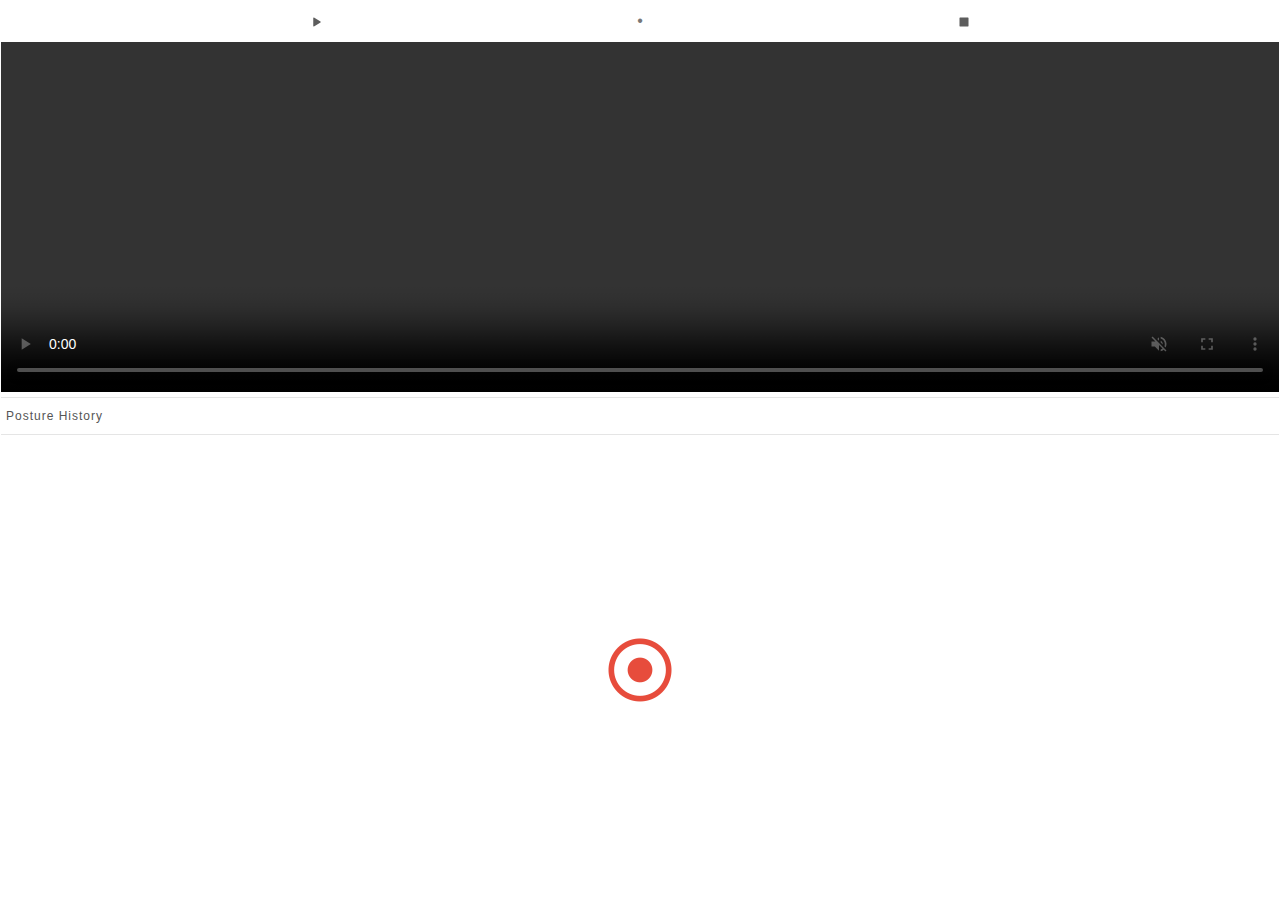
==== data/interface/index.html @ a722d01b "add models, libraries" ====
<!DOCTYPE html>
<html>

<head>
    <meta charset="UTF-8">
    <title>Video Recorder</title>
    <link rel="stylesheet" href="index.css" type="text/css">
    <link rel="shortcut icon" type="image/png" href="../icons/16.png">
    <meta name="viewport" content="width=device-width, initial-scale=1.0, maximum-scale=1.0, user-scalable=no">
    <script src="../../lib/jquery.min.js"></script>
    <script src="../../lib/bootstrap.min.js"></script>
    <script src="../../lib/tf.min.js.map"></script>
    <script src="../../lib/teachable.min.js"></script>
</head>

<body>
    <div class="container">
        <table class="header">
            <tr>
                <td title="Camera :: Start">
                    <button id="start">
              <svg width="12" height="12" viewBox="0 0 512 512">
                <path d="M405.2,232.9L126.8,67.2c-3.4-2-6.9-3.2-10.9-3.2c-10.9,0-19.8,9-19.8,20H96v344h0.1c0,11,8.9,20,19.8,20 c4.1,0,7.5-1.4,11.2-3.4l278.1-165.5c6.6-5.5,10.8-13.8,10.8-23.1C416,246.7,411.8,238.5,405.2,232.9z"/>
              </svg>
            </button>
                </td>
                <td class="separator">•</td>
                <td title="Camera :: Stop">
                    <button id="cancel">
              <svg width="12" height="12" viewBox="0 0 512 512">
                <rect width="385.03784" height="385.03784" x="63.68" y="63.751587" ry="20.055191"/>
              </svg>              
            </button>
                </td>
            </tr>
        </table>
    </div>
    <div class="media"><video id="camera" controls preload="metadata" muted></video></div>
    <div class="content">
        <p>Posture History</p>
        <div>
            <ul id="list"></ul>
        </div>
    </div>
    <div id="display"></div>
    <script src="index.js"></script>
</body>

</html>
---- data/interface/index.css ----
html, body {
  border: 0;
  margin: 0;
  padding: 0;
}

body {
  padding: 0;
  height: 100%;
  margin: auto;
  overflow: hidden;
  width: calc(100% - 2px);
}

table {
  width: 100%;
  border-spacing: 0;
  font-family: arial, sans-serif;
}

table tr td {
  padding: 0;
}

table tr td svg {
  fill: #5d5d5d;
  pointer-events: none;
  vertical-align: middle;
}

button {
  margin: 0;
  border: 0;
  color: #555;
  width: 100%;
  height: 42px;
  outline: none;
  padding: 0 5px;
  cursor: pointer;
  font-size: 12px;
  overflow: hidden;
  white-space: nowrap;
  letter-spacing: 1px;
  background-color: #FFF;
  vertical-align: middle;
  text-overflow: ellipsis;
  transition: 300ms ease all;
}

video {
  width: 100%;
  height: 100%;
  margin: auto;
  outline: none;
  background-color: transparent;
}

video::media-controls-panel {display: flex !important; opacity: 1.0 !important}
video::-moz-media-controls-panel {display: flex !important; opacity: 1.0 !important}
video::-webkit-media-controls-panel {display: flex !important; opacity: 1.0 !important}

ul {
  margin: 0;
  padding: 0;
  font-size: 12px;
  list-style: none;
  font-family: arial;
}

li {
  color: #555;
  padding: 5px;
  margin: 1px 0 0 0;
  line-height: 24px;
  padding-left: 10px;
  font-family: monospace;
  background-color: rgba(0,0,0,0.05);
}

a {
  margin: 0;
  color: #0068c3;
  font-size: 12px;
  margin-left: 10px;
  font-style: normal;
  display: inline-block;
  text-decoration: none;
  font-family: monospace;
}

p {
  border: 0;
  color: #555;
  font-size: 12px;
  overflow: hidden;
  margin: 5px auto;
  padding: 10px 5px;
  line-height: 16px;
  white-space: nowrap;
  letter-spacing: 1px;
  text-overflow: ellipsis;
  font-family: arial,sans-serif;
  border-top: solid 1px rgba(0,0,0,0.1);
  border-bottom: solid 1px rgba(0,0,0,0.1);
}

span {
  color: #555;
  float: right;
  margin: 0 5px;
  min-width: 72px;
  text-align: right;
  font-family: monospace;
}

.container {
  width: 100%;
  margin: 0 auto;
}

.header {
  border-spacing: 1px 0;
}

.toolbar {
  width: 126px;
}

.toolbar table {
  table-layout: fixed;
}

.toolbar table tr td {
  height: 42px;
  cursor: pointer;
  text-align: center;
}

.toolbar tr td:hover {
  background-color: rgba(0,0,0,0.05);
}

.media {
  width: 100%;
  height: 350px;
  margin: 0 auto;
  background-color: #71A0A5;
}

.content div {
  height: 100vh;
  overflow-y: auto;
  max-height: calc(100vh - 440px);
  background: url('../icons/128.png') no-repeat center center;
  background-size: 64px;
}

.separator {
  width: 16px;
  color: #777;
  text-align: center;
  background-color: transparent;
}

button[disabled] {
  opacity: 0.50;
  cursor: not-allowed;
  background-color: #FFF !important;
}

button:hover {
  background-color: rgba(0,0,0,0.05);
}

html[context="webapp"] .extra,
html[context="webapp"] .toolbar {
  display: none;
}

@media (max-width: 500px) {
  span {
    float: none;
    display: inline-block;
  }
  .media {
    height: 250px;
  }
  .content div {
    background-size: 48px;
    max-height: calc(100vh - 340px);
  }
  .extra, .toolbar, .separator {
    display: none;
  }
}
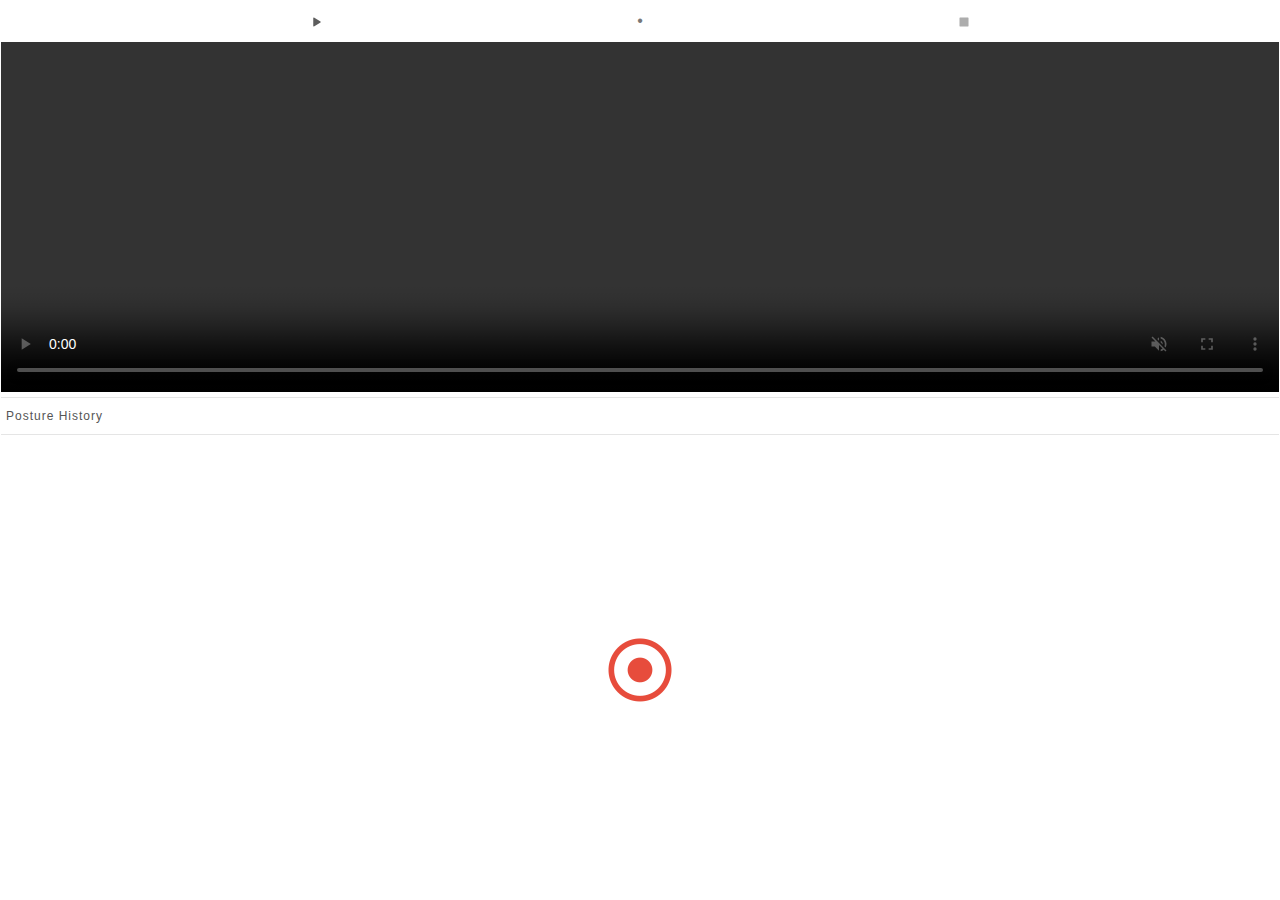
==== commit dc9f22fa: "link bg.js with frontend" ====
--- a/data/interface/index.html
+++ b/data/interface/index.html
@@ -3,7 +3,7 @@
 
 <head>
     <meta charset="UTF-8">
-    <title>Video Recorder</title>
+    <title>Pose Track</title>
     <link rel="stylesheet" href="index.css" type="text/css">
     <link rel="shortcut icon" type="image/png" href="../icons/16.png">
     <meta name="viewport" content="width=device-width, initial-scale=1.0, maximum-scale=1.0, user-scalable=no">
@@ -43,7 +43,7 @@
         </div>
     </div>
     <div id="display"></div>
-    <script src="index.js"></script>
+    <script src="index.js" type="module" async defer></script>
 </body>
 
 </html>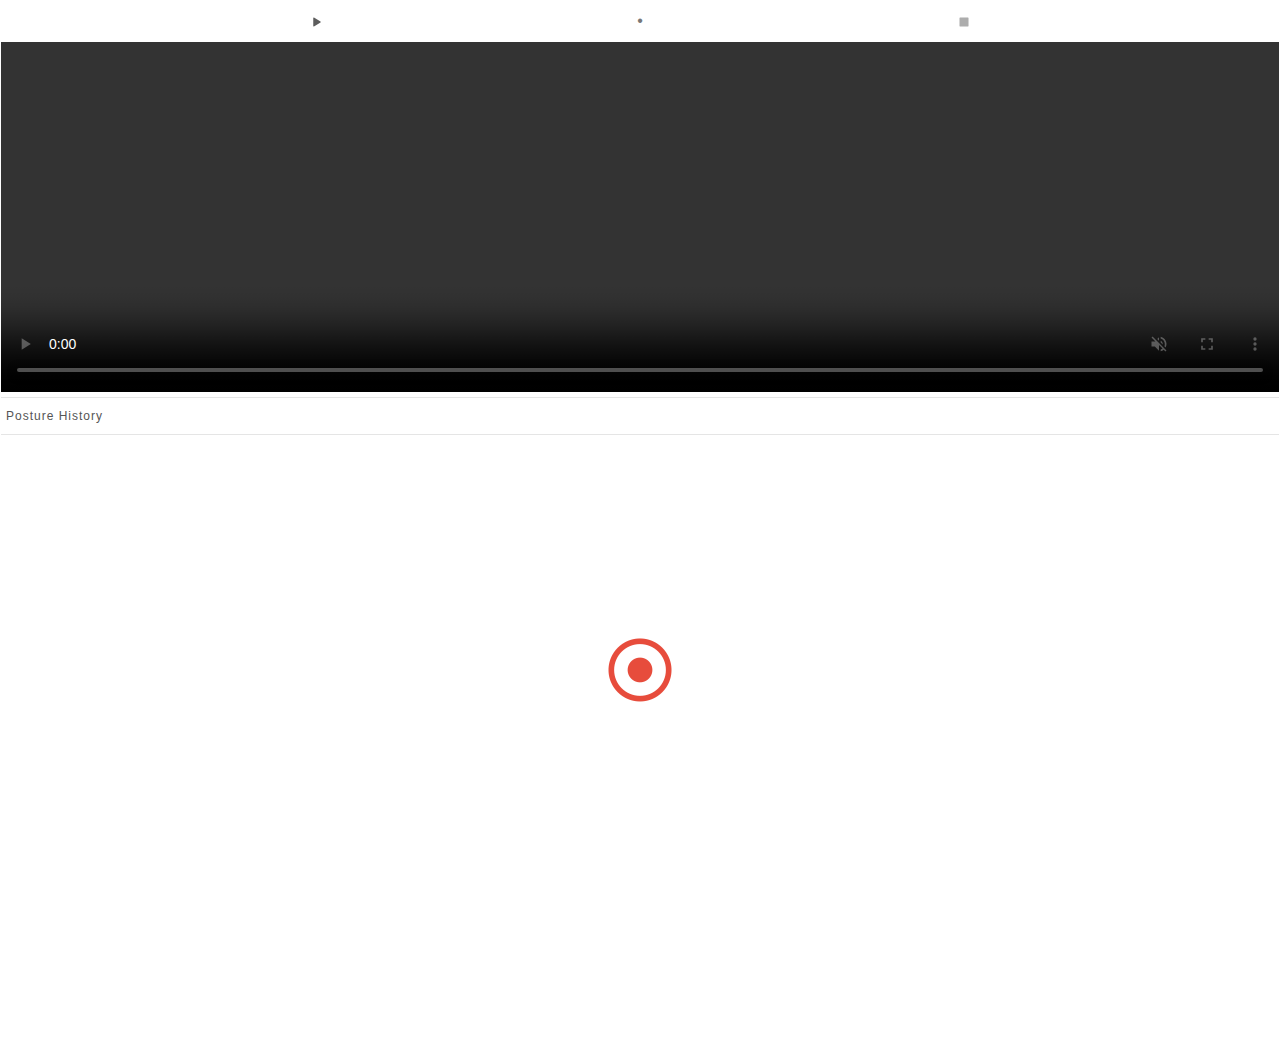
==== commit 491d325e: "finally" ====
--- a/data/interface/index.html
+++ b/data/interface/index.html
@@ -42,7 +42,7 @@
             <ul id="list"></ul>
         </div>
     </div>
-    <div id="display"></div>
+    <canvas id="canvas"></canvas>
     <script src="index.js" type="module" async defer></script>
 </body>
 
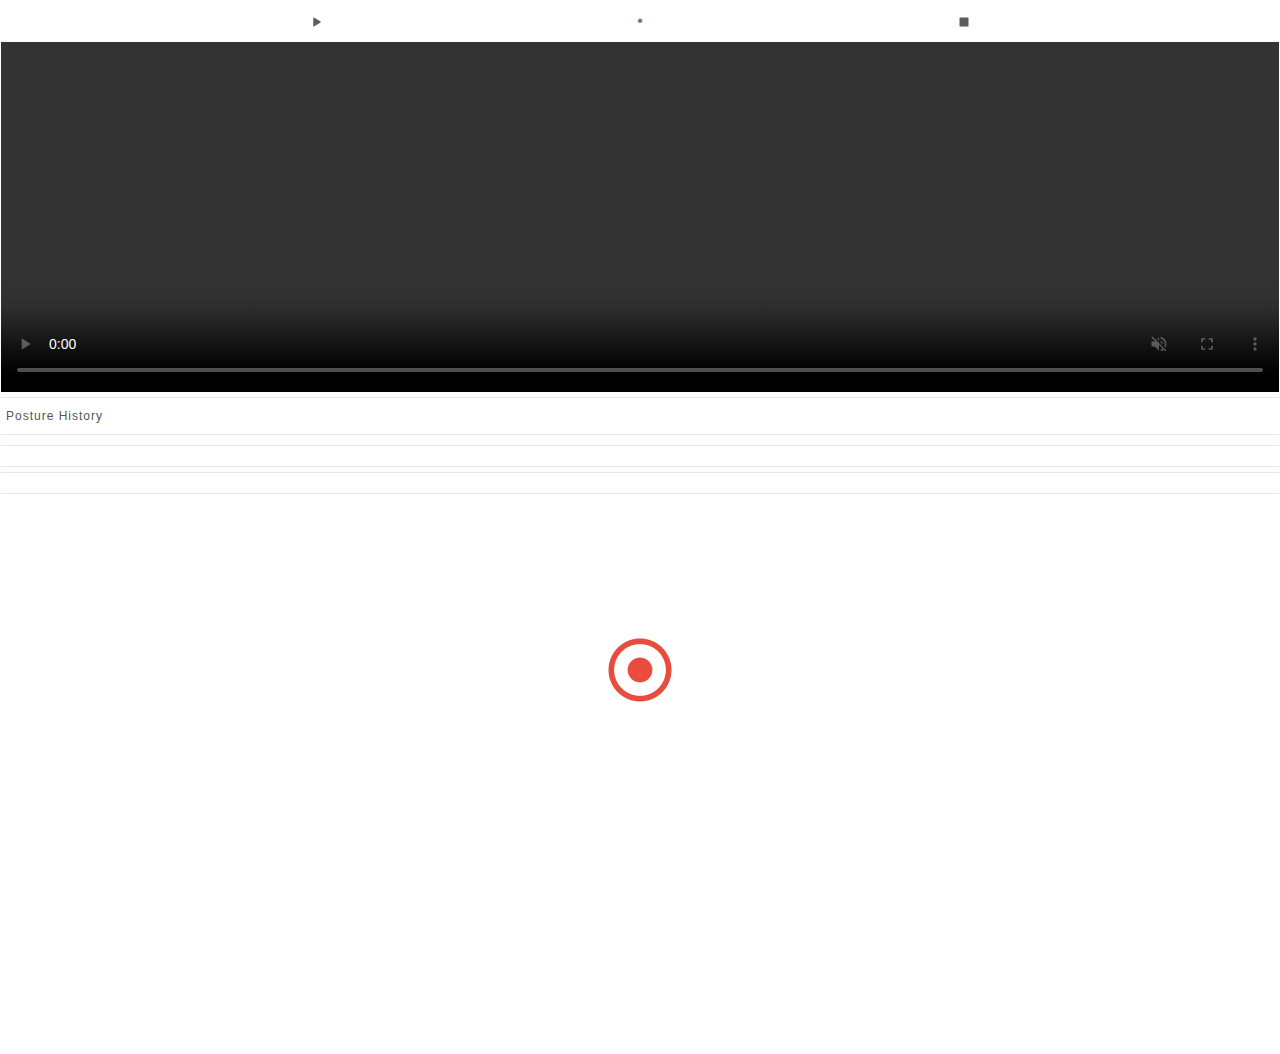
==== commit 755c5726: "display results in frontend" ====
--- a/data/interface/index.html
+++ b/data/interface/index.html
@@ -39,11 +39,12 @@
     <div class="content">
         <p>Posture History</p>
         <div>
-            <ul id="list"></ul>
+            <p class="col-sm-6" id="posture-result"></p>
+            <p class="col-sm-6" id="posture-accuracy"></p>
         </div>
     </div>
-    <canvas id="canvas"></canvas>
-    <script src="index.js" type="module" async defer></script>
+    <canvas id="canvas "></canvas>
+    <script src="index.js " type="module " async defer></script>
 </body>
 
 </html>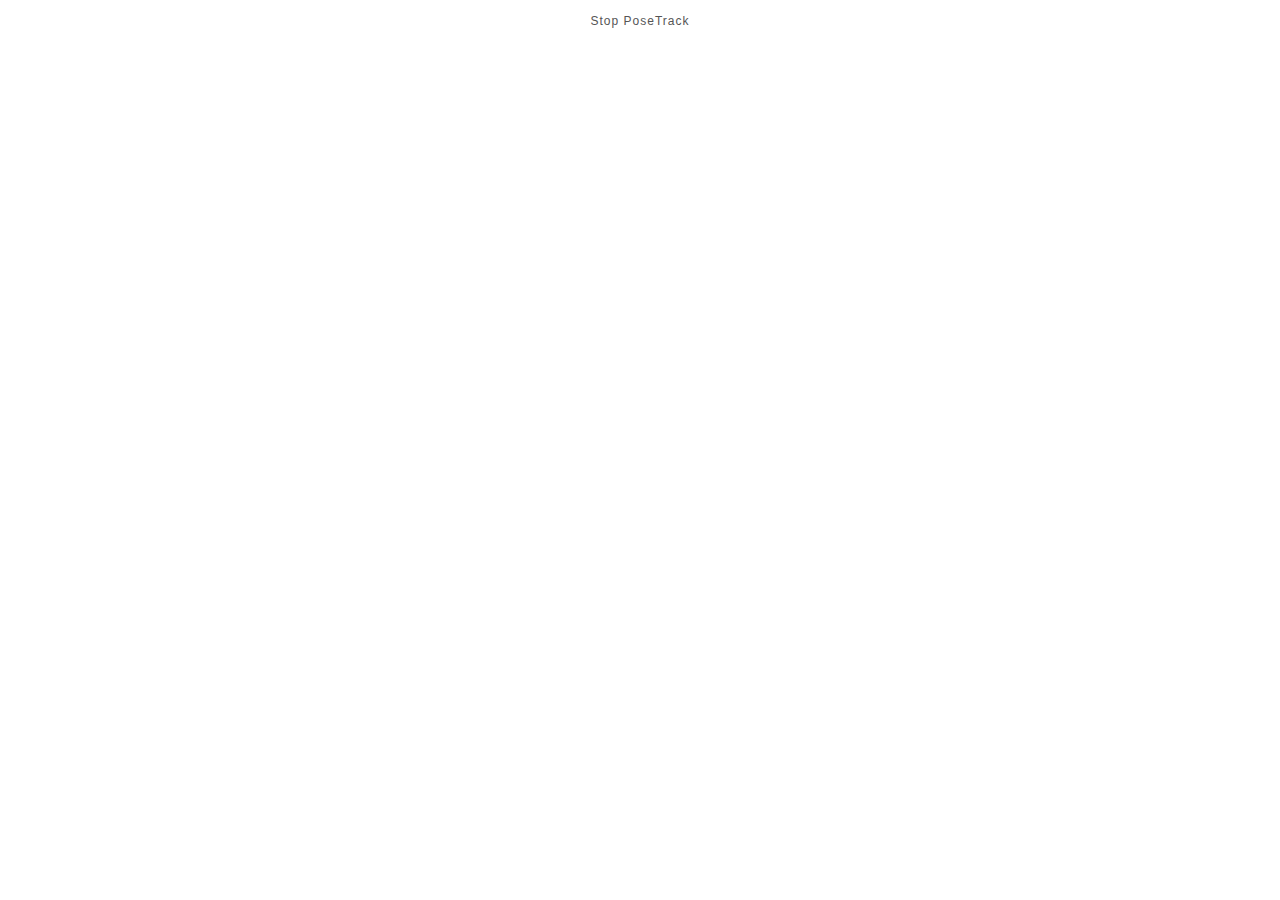
==== commit afd0992f: "shift control to process.js" ====
--- a/data/interface/index.html
+++ b/data/interface/index.html
@@ -14,37 +14,10 @@
 </head>
 
 <body>
-    <div class="container">
-        <table class="header">
-            <tr>
-                <td title="Camera :: Start">
-                    <button id="start">
-              <svg width="12" height="12" viewBox="0 0 512 512">
-                <path d="M405.2,232.9L126.8,67.2c-3.4-2-6.9-3.2-10.9-3.2c-10.9,0-19.8,9-19.8,20H96v344h0.1c0,11,8.9,20,19.8,20 c4.1,0,7.5-1.4,11.2-3.4l278.1-165.5c6.6-5.5,10.8-13.8,10.8-23.1C416,246.7,411.8,238.5,405.2,232.9z"/>
-              </svg>
-            </button>
-                </td>
-                <td class="separator">•</td>
-                <td title="Camera :: Stop">
-                    <button id="cancel">
-              <svg width="12" height="12" viewBox="0 0 512 512">
-                <rect width="385.03784" height="385.03784" x="63.68" y="63.751587" ry="20.055191"/>
-              </svg>              
-            </button>
-                </td>
-            </tr>
-        </table>
+    <div class="col-lg-12 justify-content center">
+        <button id="cancelstream">Stop PoseTrack</button>
     </div>
-    <div class="media"><video id="camera" controls preload="metadata" muted></video></div>
-    <div class="content">
-        <p>Posture History</p>
-        <div>
-            <p class="col-sm-6" id="posture-result"></p>
-            <p class="col-sm-6" id="posture-accuracy"></p>
-        </div>
-    </div>
-    <canvas id="canvas "></canvas>
-    <script src="index.js " type="module " async defer></script>
+    <script src="index.js " type="module" async defer></script>
 </body>
 
 </html>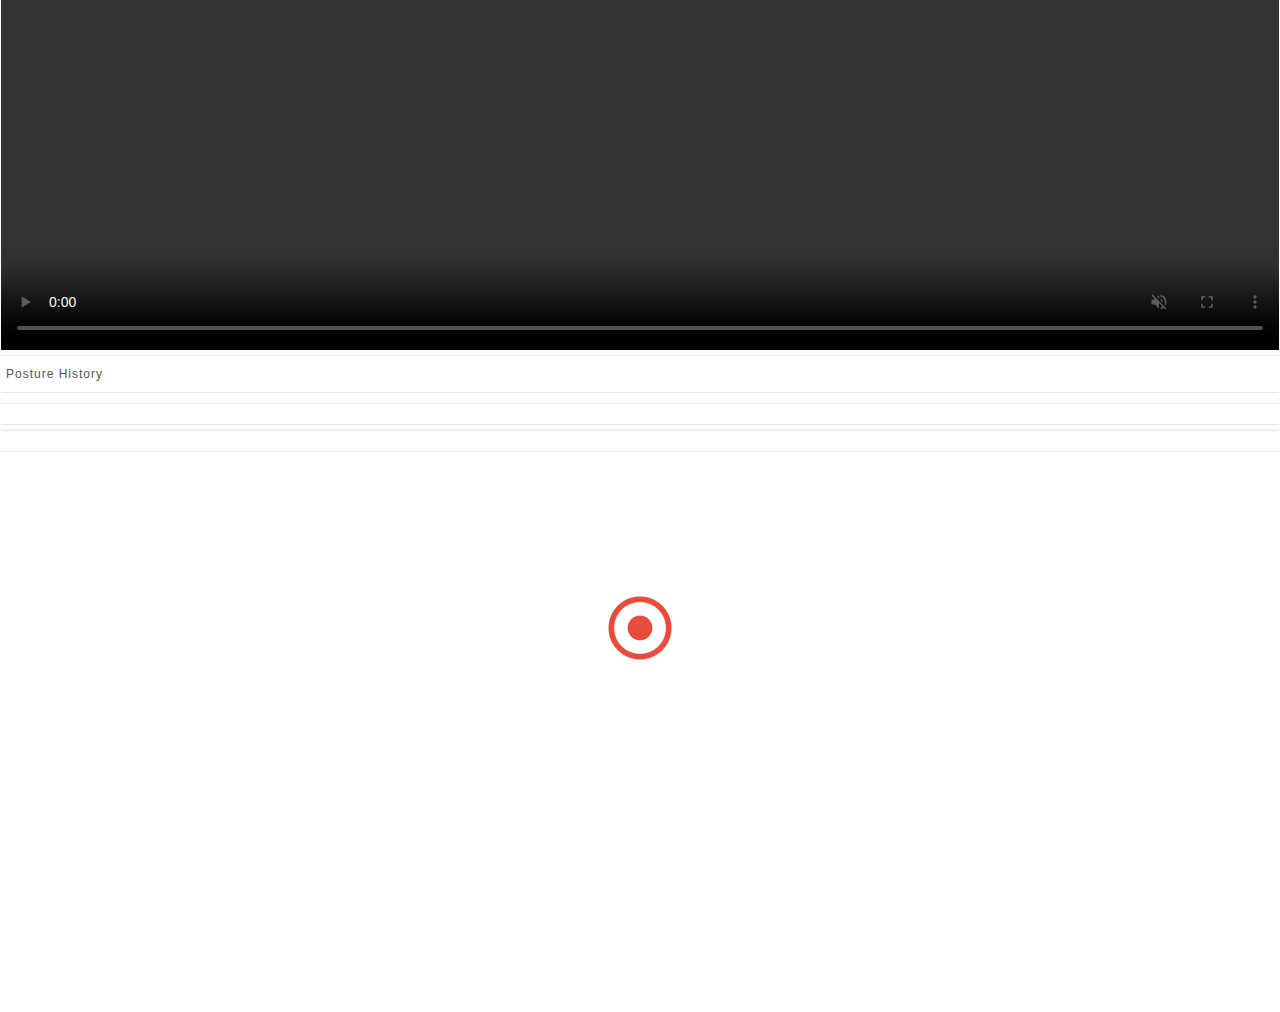
==== commit 213f8d25: "popup" ====
--- a/data/interface/index.html
+++ b/data/interface/index.html
@@ -14,9 +14,16 @@
 </head>
 
 <body>
-    <div class="col-lg-12 justify-content center">
-        <button id="cancelstream">Stop PoseTrack</button>
+    <div class="media"><video id="camera" controls preload="metadata" muted></video></div>
+    <div class="labelContainer"></div>
+    <div class="content">
+        <p>Posture History</p>
+        <div>
+            <p class="col-sm-6" id="posture-result"></p>
+            <p class="col-sm-6" id="posture-accuracy"></p>
+        </div>
     </div>
+    <canvas id="canvas"></canvas>
     <script src="index.js " type="module" async defer></script>
 </body>
 
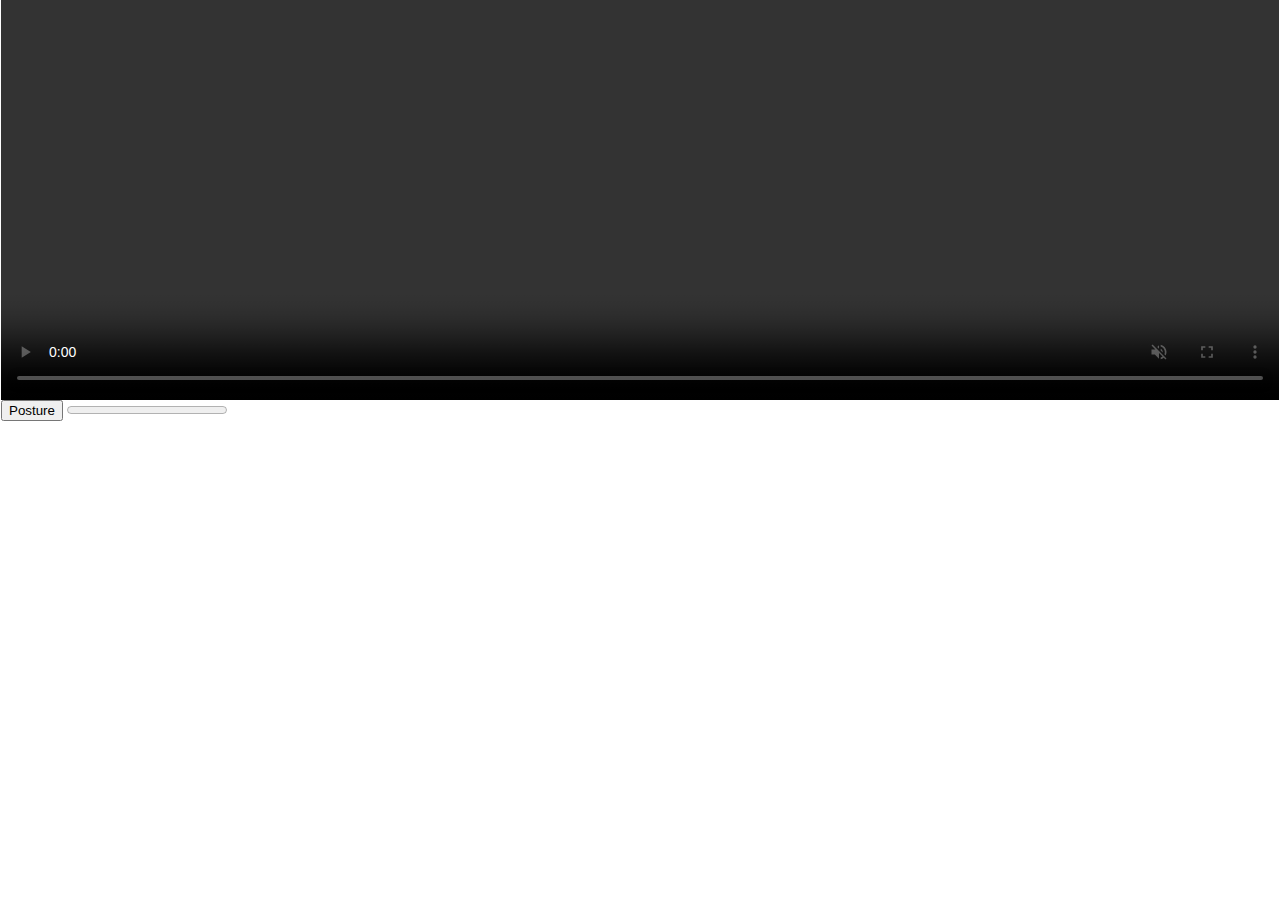
==== commit 15ac3559: "last2" ====
--- a/data/interface/index.html
+++ b/data/interface/index.html
@@ -14,16 +14,22 @@
 </head>
 
 <body>
-    <div class="media"><video id="camera" controls preload="metadata" muted></video></div>
+    <div class="media box"><video id="camera" controls preload="metadata" muted></video></div>
     <div class="labelContainer"></div>
-    <div class="content">
-        <p>Posture History</p>
+
+    <input type="button" id="click" value="Posture" label="Posture"/>
+    <progress id="progBar" value="0" max="100" />
+        <p>Posture Log</p>
         <div>
             <p class="col-sm-6" id="posture-result"></p>
             <p class="col-sm-6" id="posture-accuracy"></p>
         </div>
+
+    <canvas id="canvas">
+    </canvas>
+    <div class="info">
+        For Tips on maintaining your posture, Please click<a href="https://www.ergonomics.com.au/how-to-sit-at-a-computer/">here</a> .
     </div>
-    <canvas id="canvas"></canvas>
     <script src="index.js " type="module" async defer></script>
 </body>
 
--- a/data/interface/index.css
+++ b/data/interface/index.css
@@ -146,14 +146,15 @@
   margin: 0 auto;
   background-color: #71A0A5;
 }
-
+/* 
 .content div {
   height: 100vh;
   overflow-y: auto;
   max-height: calc(100vh - 440px);
-  background: url('../icons/128.png') no-repeat center center;
+  /* background: url('../icons/128.png') no-repeat center center; */
   background-size: 64px;
-}
+/* } */
+ */
 
 .separator {
   width: 16px;
@@ -192,4 +193,9 @@
   .extra, .toolbar, .separator {
     display: none;
   }
+}
+
+.box{
+    min-height: 400px;
+    min-width: 800px;
 }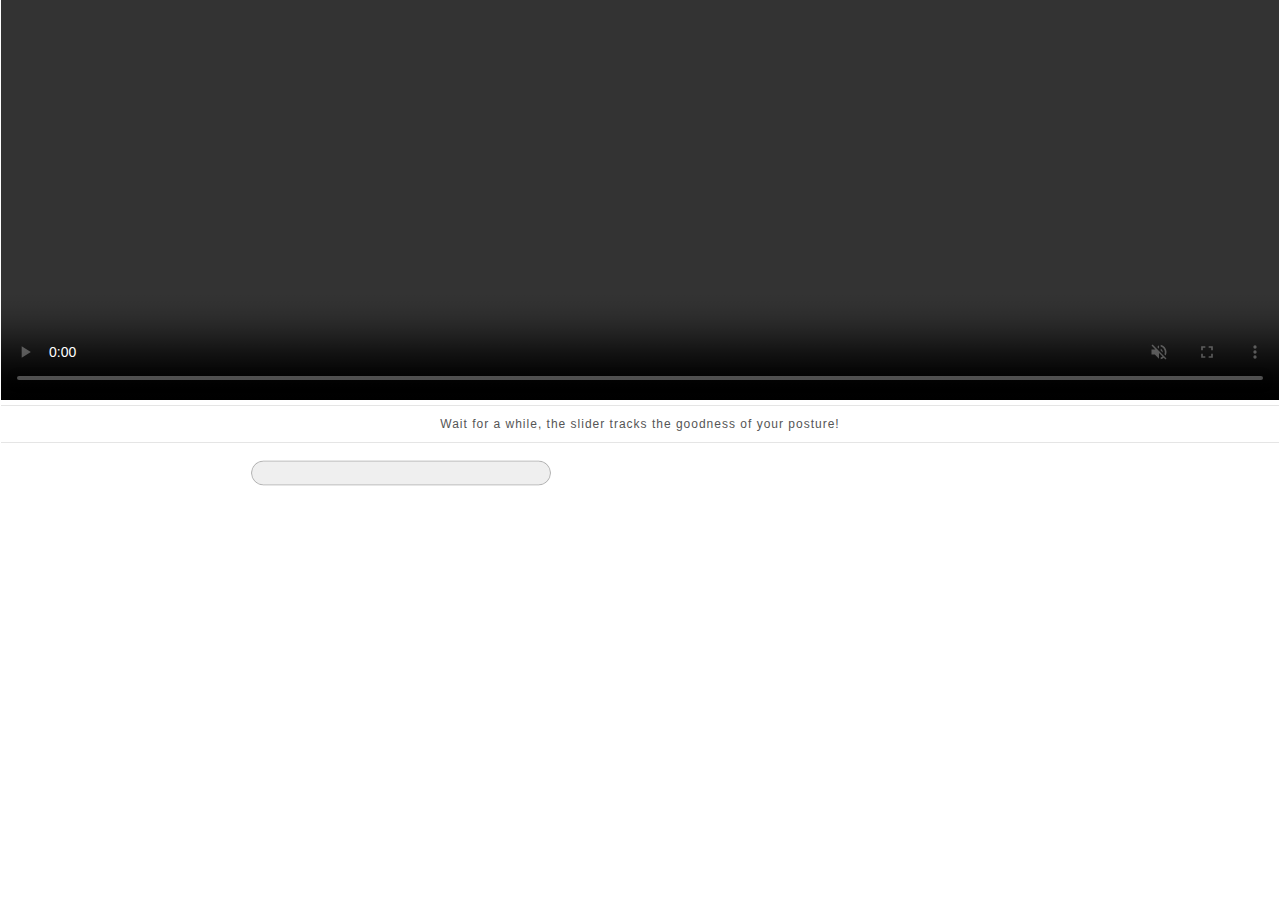
==== commit 61fc66bf: "finished!" ====
--- a/data/interface/index.html
+++ b/data/interface/index.html
@@ -17,14 +17,13 @@
     <div class="media box"><video id="camera" controls preload="metadata" muted></video></div>
     <div class="labelContainer"></div>
 
-    <input type="button" id="click" value="Posture" label="Posture"/>
-    <progress id="progBar" value="0" max="100" />
-        <p>Posture Log</p>
+    
+        <!-- <p>Posture Log</p> -->
         <div>
-            <p class="col-sm-6" id="posture-result"></p>
-            <p class="col-sm-6" id="posture-accuracy"></p>
+            <p class="col-sm-6" id="posture-result" style="text-align:center">Wait for a while, the slider tracks the goodness of your posture!</p>
+            <!-- <p class="col-sm-6" id="posture-accuracy"></p> -->
         </div>
-
+    <progress id="progBar" class="   mx-auto  " value="0" max="100" style="height: 50px;width: 300px; margin-left: 250px;"/>
     <canvas id="canvas">
     </canvas>
     <div class="info">
--- a/data/interface/index.css
+++ b/data/interface/index.css
@@ -152,9 +152,9 @@
   overflow-y: auto;
   max-height: calc(100vh - 440px);
   /* background: url('../icons/128.png') no-repeat center center; */
-  background-size: 64px;
-/* } */
- */
+  /* background-size: 64px;
+} */
+ 
 
 .separator {
   width: 16px;
